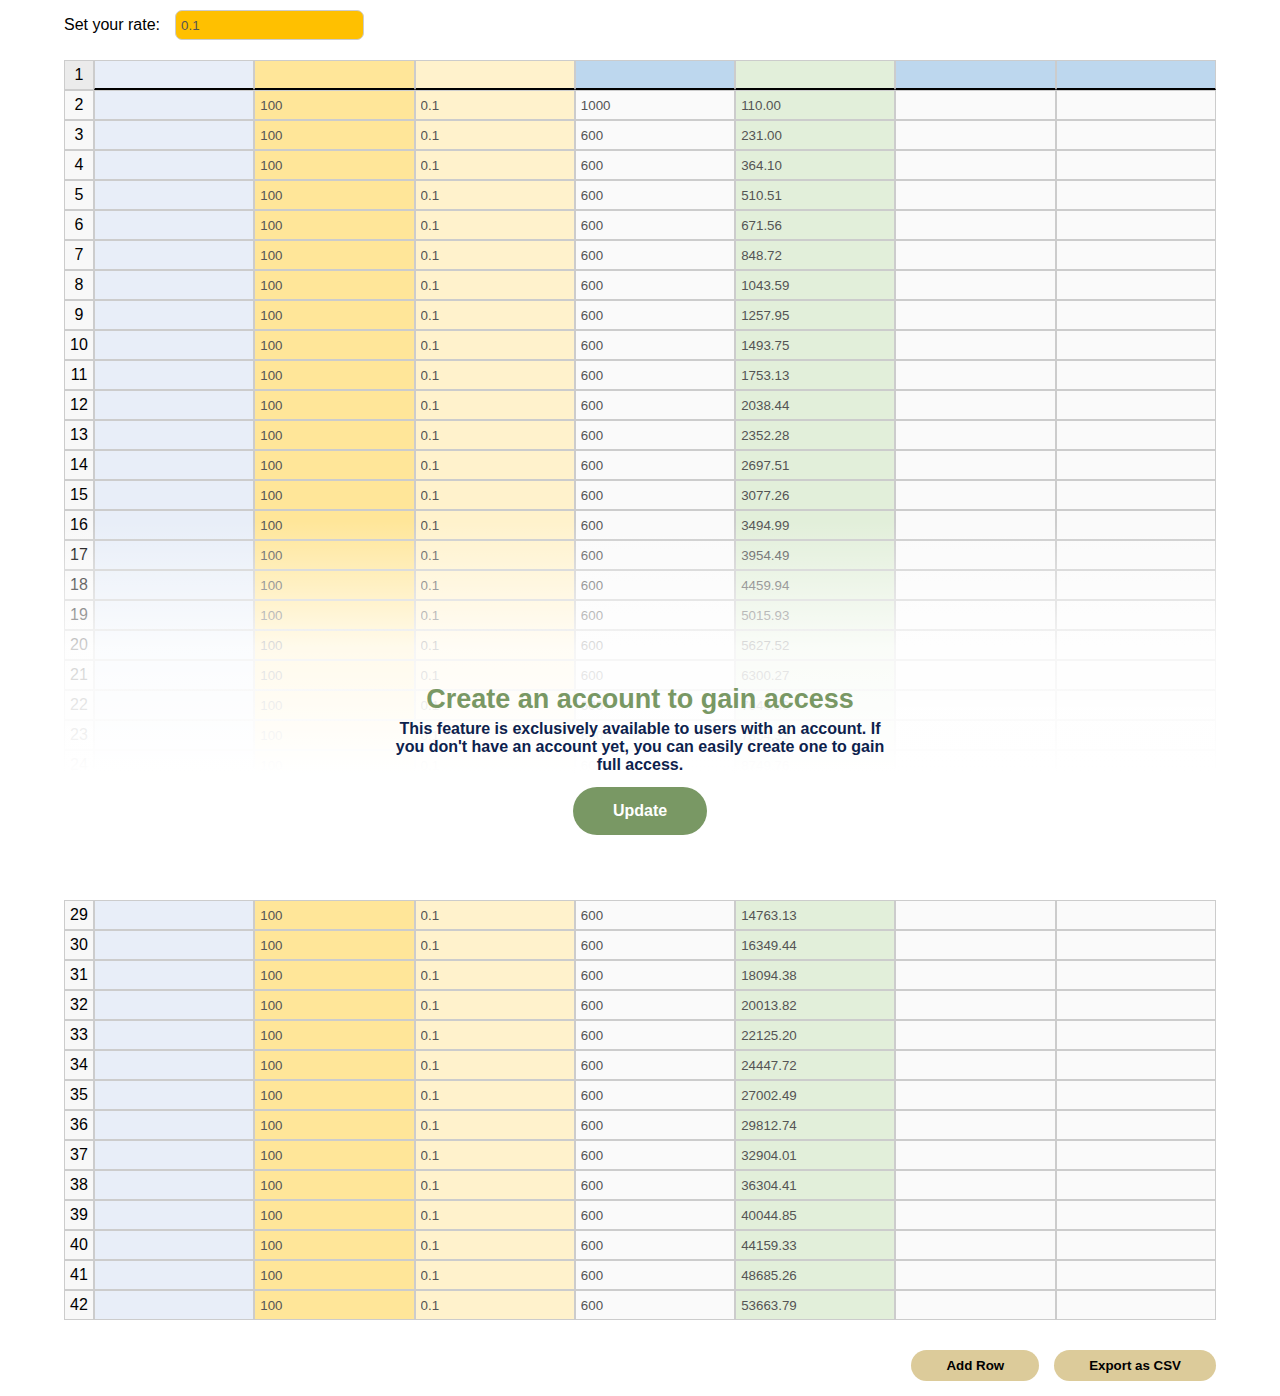
==== index.html @ 3dfc07f6 "changed input type to number" ====
<!DOCTYPE html>
<html lang="en">
<head>
 <meta charset="UTF-8">
 <meta name="viewport" content="width=device-width, initial-scale=1.0">
 <title>Spreadsheet Application</title>

 <meta name="description" content="Spreadsheet Application - a simple and convenient way to manage finances with interest calculations.">
 <meta name="keywords" content="Spreadsheet, Finance, Interest Calculation, Investment Management, Budgeting, Savings, Financial Planning">
 <meta name="twitter:image:alt" content="Spreadsheet Application preview with finance management features">
 <meta name="robots" content="index, follow">

  <meta property="og:title" content="Spreadsheet Application">
  <meta property="og:description" content="Manage your finances with an easy-to-use spreadsheet. Suitable for all needs!">
  <meta property="og:image" content="./img/01.png">
  <meta name="twitter:card" content="./img/01.png">
  <meta name="twitter:title" content="Spreadsheet Application">
  <meta name="twitter:description" content="Manage your finances with an easy-to-use spreadsheet. Suitable for all needs!">
  <meta name="twitter:image" content="./img/01.png">


 <link rel="stylesheet" href="./css/home.css">
 <link rel="stylesheet" href="./css/style.css">
 <link rel="stylesheet" href="./css/home-res.css">
</head>
<body>
<div class="cell-cont">
  <div class="container toolbar-cont">
    <h3 class="email"></h3>
    <div class="button_cont">
      <button onclick="signOut()" class="signOutButton">Sign Out</button>
    </div>
   </div>
   <div class="rate-input-container">
    <label for="customRate">Set your rate:</label>
    <input type="text" id="customRate" value="0.1" oninput="handleCustomRate()" class="cell" style="background-color: #FFC000;" />
  </div>
   <div class="container spreadsheet" id="spreadsheet-cont">
    <div id="spreadsheet" class="spreadsheet">
      <div class="row" id="row">
        <div class="row-number">1</div>
        <input type="number" id="A1" class="cell" oninput="updateCells()"  value="Year" disabled>
        <input type="number" id="D1" class="cell" oninput="updateCells()"  value="Yearly Contribution" disabled>
        <input type="number" id="E1" class="cell" oninput="updateCells()"  value="Rate" disabled>
        <input type="number" id="F1" class="cell" oninput="updateCells()"  value="Interest" disabled>
        <input type="number" id="G1" class="cell" oninput="updateCells()"  value="Totals" disabled>
        <input type="number" id="H1" class="cell" oninput="updateCells()">
        <input type="number" id="I1" class="cell" oninput="updateCells()">

      </div>
    </div>
   </div>
   <div class="container spreadsheet-btn">
    <button onclick="addRow()">Add Row</button>
    <button onclick="exportToCSV()">Export as CSV</button>
   </div>
</div>

<div class="notification">
  <h2>Create an account to gain access</h2>
  <h4>This feature is exclusively available to users with an account. If you don't have an account yet, you can easily create one to gain full access.</h4>
  <a href="./reg.html">Update</a>
</div>

<script src="./js/home.js"></script>
</body>
</html>
---- css/home.css ----
.container {
 display: flex;
 justify-content: space-between;
}

.spreadsheet {
 display: flex;
 flex-direction: column;
 margin-top: 5px;
}
.button_cont a  {
 padding: 8px 21px;
 border-radius: 15px;
 border: 2px solid #6192bb;
 background-color: #bedbf2;
 display: block;
 margin: auto;
 text-decoration: none;
}
.row-number {
 justify-content: center;
 display: flex;
 align-items: center;
 border: 1px solid #cccccc;
 background-color: #cccccc24;
}
h3.email {
 display: flex;
 align-items: center;
}
.row:first-child {
 background-color: #f0f0f0;
}
.spreadsheet, #spreadsheet-cont {
 padding-top: 0;
}
#A1, #D1, #E1, #F1, #G1, #H1, #I1, #J1 {
 background-color: #e8eef8;
 border-bottom: 2px solid black;
}
#D1 {
 background-color: #ffe699;
}
#E1 {
 background-color: #fff2cc;
}
#F1 {
 background-color: #BDD7EE;
}
#G1 {
 background-color: #e2efda;
}
#H1, #I1, #J1 {
 background-color: #BDD7EE;
}
#J2 {
 border: none;
}
.header-cell {
 text-align: center;
 padding: 5px 0;
}
.row {
 width: 100%;
 display: grid;
 grid-template-columns: 30px repeat(7, minmax(100px, 1fr)); 
 gap: 10px; 
 margin-bottom: 0px;
 grid-gap: 0px
}
.row input {
 border-radius: 0;
 border: 1px solid #cccccc;
}
.cell {
 height: 30px;
 padding: 5px;
 border: 1px solid #ccc;
 border-radius: 5px;
}
.highlight {
 border: 2px solid blue;
}

.cell:hover {
 cursor: pointer; 
}
.rate-input-container {
 justify-content: flex-start;
 align-items: center;
 padding: 10px 0 15px 0;
 width: 90%;
 margin: auto;
 display: flex;
}
.rate-input-container input {
 margin-left: 15px;
 border-radius: 7px;
}

.notification {
 position: absolute;
 bottom: 0;
 left: 0;
 right: 0;
 text-align: center;
 background: linear-gradient(360deg, #ffffff, #ffffff, #ffffffcf, transparent);
 padding: 163px 40px 65px 40px;
}

.notification h2 {
 font-weight: 900;
 font-size: 27px;
 margin-bottom: 5px;
}
.notification h4 {
 width: 41%;
 margin: auto;
 color: #0d224d;
 padding-bottom: 13px;
}

.notification a {
 display: block;
 padding: 15px 40px;
 background-color: #799864;
 width: fit-content;
 margin: auto;
 border-radius: 38px;
}
.notification a {
 text-decoration: none;
 font-weight: 800;
 color: white;
}
.toolbar-cont button {
 margin: 0;
}
.button_cont {
 display: flex;
}
.spreadsheet-btn {
 display: flex;
 justify-content: flex-end;
 padding-bottom: 20px;
}
.spreadsheet-btn button {
 width: 18%;
 margin: .0;
}
.spreadsheet-btn button:nth-child(1){
 margin-right: 15px;
}
.spreadsheet-btn button {
 width: auto;
 padding: 8px 35px;
 background-color: #dccb9a;
}
.spreadsheet-btn button:hover {
 background-color: #d3b765;
}
.signOutButton {
 width: auto;
 background-color: #904e4e;
 color: white;
 padding: 8px 35px;
}
.button_cont button:nth-child(2){
 margin-left: 15px;
}
.cell-cont button {
 width: auto;
}
---- css/style.css ----
* {
 margin: 0;
 padding: 0;
 box-sizing: border-box;
 font-family: sans-serif;
}
h1, h2, h3, h4, h5, h6 {
 color: #799864;
}
button {
 padding: 8px 21px;
 border-radius: 15px;
 border: 2px solid #6192bb;
 background-color: #bedbf2;
 display: block;
 margin: auto;
 cursor: pointer;
} 
button {
 padding: 8px 21px;
 border-radius: 71px;
 background-color: #a1e871;
 display: block;
 margin: auto;
 cursor: pointer;
 width: 100%;
 border: none;
 font-weight: 700;
 margin-bottom: 15px;
 transition: all 0.2s ease-in;
}
button:hover {
 background-color: #67c02b;
}

.container {
 width: 90%;
 margin: auto;
 padding: 15px 0;
}
input {
 height: 30px;
 padding: 5px;
 border: 1px solid #ccc;
 border-radius: 5px;
}
---- css/home-res.css ----
@media only screen and (max-width: 1040px){
  .row {
    grid-template-columns: 30px 100px 140px repeat(7, minmax(99px, 1fr));
  }
  .spreadsheet {
    overflow-x: scroll;
  }
}
@media only screen and (max-width: 500px){
  h3.email {
    font-size: 14px;
  }
  .cell-cont button {
    font-size: 11px;
    padding: 5px 21px;
  }
  .rate-input-container {
    font-size: 15px;
  }
  .rate-input-container input {
    width: 75px;
  }
}
@media only screen and (max-width: 900px){
  .notification h2 {
    font-size: 23px;
  }
  .notification h4 {
    width: 60%;
  }
  .notification a {
    font-weight: 600;
    padding: 7px 20px;
  }
}
@media only screen and (max-width: 700px){
  .notification h4 {
    width: 90%;
    font-size: 15px;
}
  .notification h2 {
    font-size: 22px;
}
}
@media only screen and (max-width: 550px){
  .notification h2 {
    font-size: 18px;
    margin-bottom: 0px;
}
.notification h4 {
  width: 100%;
  font-size: 14.5px;
}
}
@media only screen and (max-width: 425px){
  .notification h2 {
    font-size: 15px;
    margin-bottom: 0px;
}
}
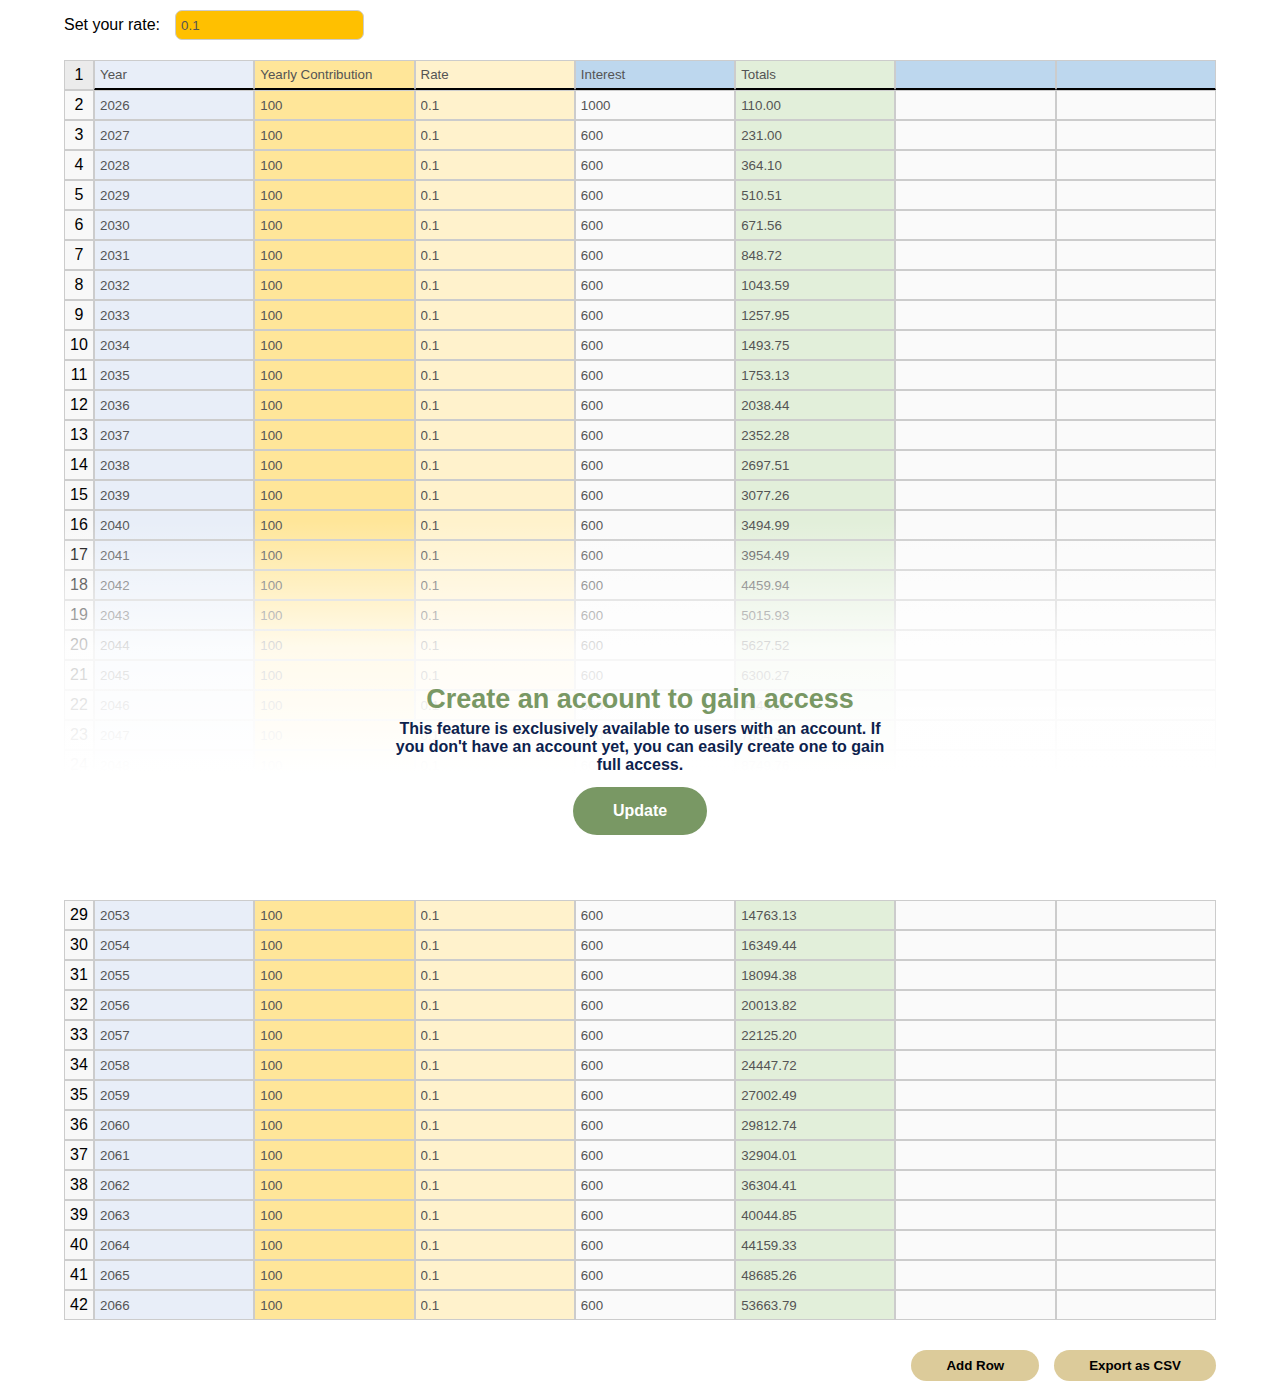
==== commit bf643b98: "solved problem of type number & text" ====
--- a/index.html
+++ b/index.html
@@ -39,13 +39,13 @@
     <div id="spreadsheet" class="spreadsheet">
       <div class="row" id="row">
         <div class="row-number">1</div>
-        <input type="number" id="A1" class="cell" oninput="updateCells()"  value="Year" disabled>
-        <input type="number" id="D1" class="cell" oninput="updateCells()"  value="Yearly Contribution" disabled>
-        <input type="number" id="E1" class="cell" oninput="updateCells()"  value="Rate" disabled>
-        <input type="number" id="F1" class="cell" oninput="updateCells()"  value="Interest" disabled>
-        <input type="number" id="G1" class="cell" oninput="updateCells()"  value="Totals" disabled>
-        <input type="number" id="H1" class="cell" oninput="updateCells()">
-        <input type="number" id="I1" class="cell" oninput="updateCells()">
+        <input type="text" id="A1" class="cell" oninput="updateCells()"  value="Year" disabled>
+        <input type="text" id="D1" class="cell" oninput="updateCells()"  value="Yearly Contribution" disabled>
+        <input type="text" id="E1" class="cell" oninput="updateCells()"  value="Rate" disabled>
+        <input type="text" id="F1" class="cell" oninput="updateCells()"  value="Interest" disabled>
+        <input type="text" id="G1" class="cell" oninput="updateCells()"  value="Totals" disabled>
+        <input type="text" id="H1" class="cell" oninput="updateCells()">
+        <input type="text" id="I1" class="cell" oninput="updateCells()">
 
       </div>
     </div>
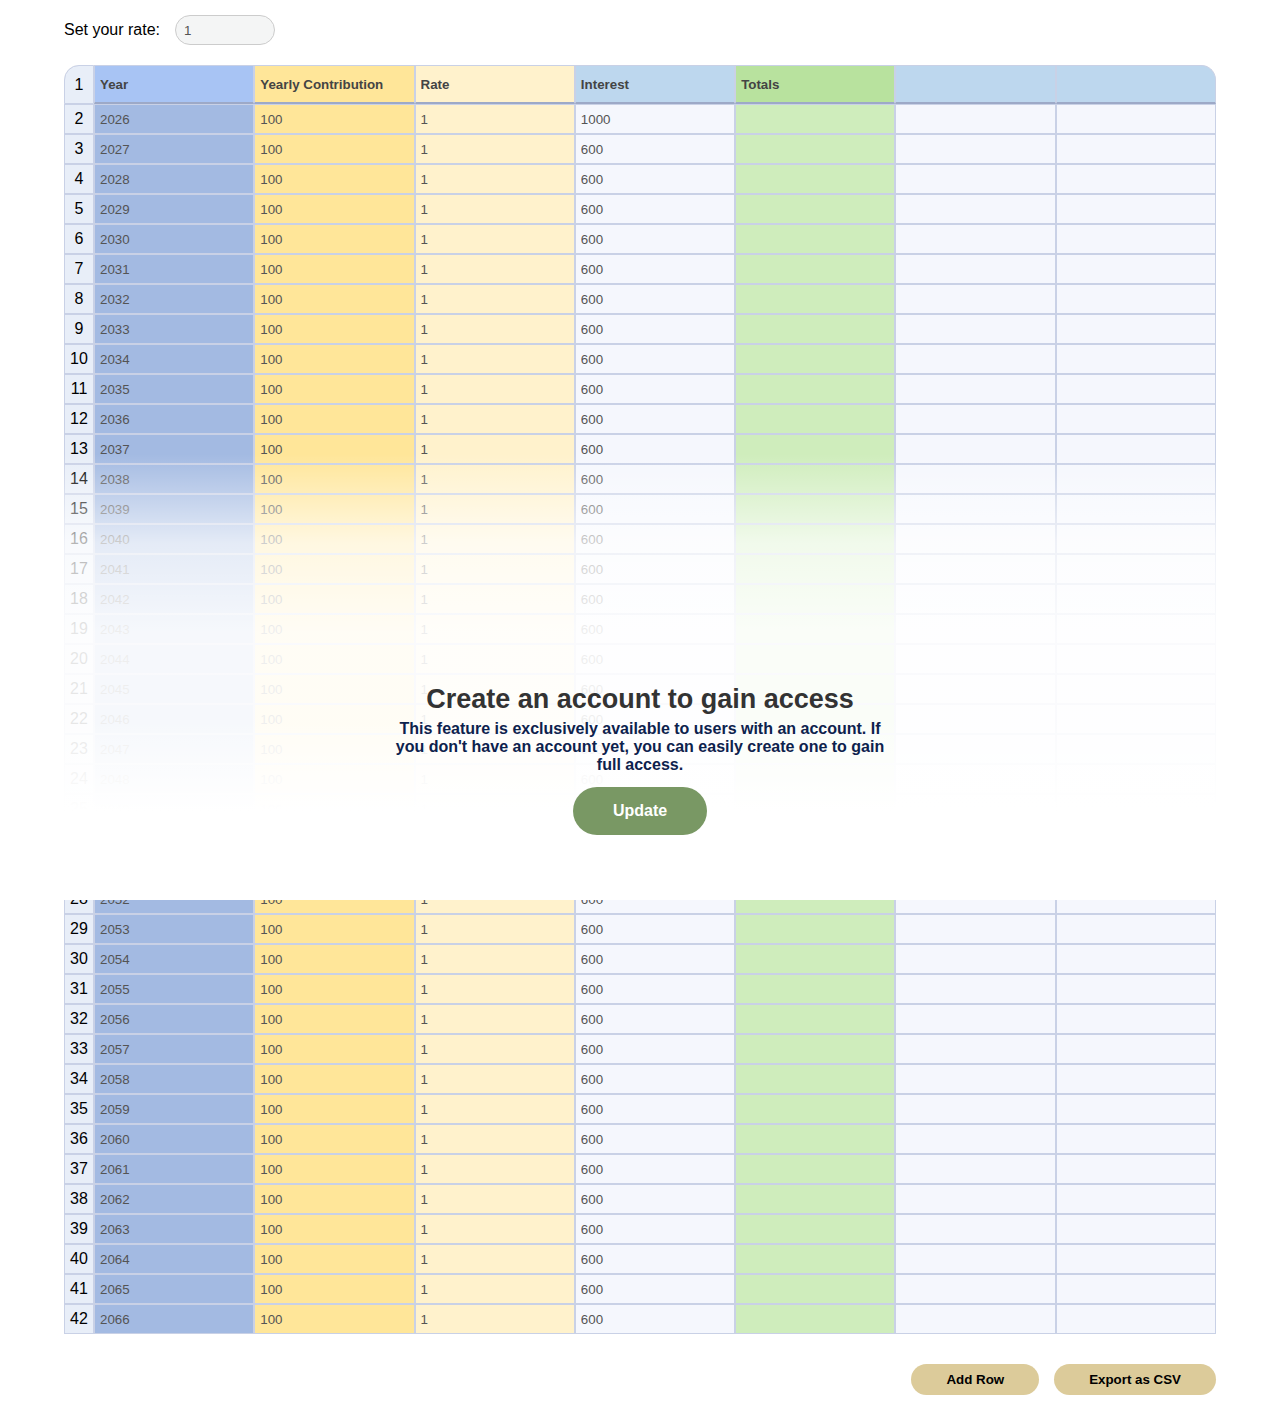
==== commit 8e3b7fb0: "ADD: Phase up of Home page / REMOVE: uneuseful logs from the console" ====
--- a/index.html
+++ b/index.html
@@ -26,14 +26,19 @@
 <body>
 <div class="cell-cont">
   <div class="container toolbar-cont">
+    <div class="user_cont">
+      <div class="user-img_cont">
+        <img src="./img/user1.png" alt="">
+      </div>
     <h3 class="email"></h3>
+    </div>
     <div class="button_cont">
       <button onclick="signOut()" class="signOutButton">Sign Out</button>
     </div>
    </div>
    <div class="rate-input-container">
     <label for="customRate">Set your rate:</label>
-    <input type="text" id="customRate" value="0.1" oninput="handleCustomRate()" class="cell" style="background-color: #FFC000;" />
+    <input type="text" id="customRate" value="1" oninput="handleCustomRate()" class="cell" style="background-color: #F4F5F5;" />
   </div>
    <div class="container spreadsheet" id="spreadsheet-cont">
     <div id="spreadsheet" class="spreadsheet">
--- a/css/home.css
+++ b/css/home.css
@@ -2,7 +2,9 @@
  display: flex;
  justify-content: space-between;
 }
-
+input {
+ background-color: #f5f7fd;
+}
 .spreadsheet {
  display: flex;
  flex-direction: column;
@@ -21,8 +23,8 @@
  justify-content: center;
  display: flex;
  align-items: center;
- border: 1px solid #cccccc;
- background-color: #cccccc24;
+ border: 1px solid #c9d1e6;
+ background-color: #e8eef8;
 }
 h3.email {
  display: flex;
@@ -30,13 +32,29 @@
 }
 .row:first-child {
  background-color: #f0f0f0;
+ border-top-left-radius: 15px;
+ border-top-right-radius: 15px;
+}
+.row:nth-child(1) .row-number{
+ border-top-left-radius: 15px;
+}
+.row:nth-child(1) input:nth-last-child(), #I1 {
+ border-top-right-radius: 15px;
+}
+input#I1 {
+ border-top-right-radius: 15px;
+}
+.row:nth-child(1) input {
+ font-weight: 600;
+ padding: 18px 5px;
+ color: #444444;
 }
 .spreadsheet, #spreadsheet-cont {
  padding-top: 0;
 }
 #A1, #D1, #E1, #F1, #G1, #H1, #I1, #J1 {
- background-color: #e8eef8;
- border-bottom: 2px solid black;
+ background-color: #a8c4f4;
+ border-bottom: 2px solid #9da9c7;
 }
 #D1 {
  background-color: #ffe699;
@@ -48,7 +66,7 @@
  background-color: #BDD7EE;
 }
 #G1 {
- background-color: #e2efda;
+ background-color: #b8e29e;
 }
 #H1, #I1, #J1 {
  background-color: #BDD7EE;
@@ -70,7 +88,7 @@
 }
 .row input {
  border-radius: 0;
- border: 1px solid #cccccc;
+ border: 1px solid #c9d1e6;
 }
 .cell {
  height: 30px;
@@ -88,14 +106,16 @@
 .rate-input-container {
  justify-content: flex-start;
  align-items: center;
- padding: 10px 0 15px 0;
+ padding: 15px 0 15px 0;
  width: 90%;
  margin: auto;
  display: flex;
 }
 .rate-input-container input {
  margin-left: 15px;
- border-radius: 7px;
+ border-radius: 15px;
+ padding-left: 8px;
+ width: 100px;
 }
 
 .notification {
@@ -104,8 +124,10 @@
  left: 0;
  right: 0;
  text-align: center;
- background: linear-gradient(360deg, #ffffff, #ffffff, #ffffffcf, transparent);
- padding: 163px 40px 65px 40px;
+ /* background: linear-gradient(360deg, #ffffff, #ffffff, #ffffffcf, transparent); */
+ background:  linear-gradient(360deg, #ffffff, #ffffff, #ffffffe6, #ffffffe6, #ffffffb5, transparent);
+ /* padding: 163px 40px 65px 40px; */
+ padding: 230px 40px 65px 40px;
 }
 
 .notification h2 {
@@ -161,13 +183,41 @@
 }
 .signOutButton {
  width: auto;
- background-color: #904e4e;
+ background-color: #A52A2A ;
  color: white;
  padding: 8px 35px;
 }
+.signOutButton:hover {
+ background-color: #d53d3d;
+}
 .button_cont button:nth-child(2){
  margin-left: 15px;
 }
 .cell-cont button {
  width: auto;
+}
+
+
+
+
+
+
+
+.user_cont {
+ display: flex;
+ text-align: center;
+}
+.user-img_cont {
+ display: flex;
+ justify-content: center;
+ justify-items: center;
+ margin-right: 7px;
+}
+.user-img_cont  img {
+ display: block;
+ height: 23px;
+ margin: auto;
+}
+.container.toolbar-cont {
+ padding-bottom: 0;
 }--- a/css/style.css
+++ b/css/style.css
@@ -5,7 +5,7 @@
  font-family: sans-serif;
 }
 h1, h2, h3, h4, h5, h6 {
- color: #799864;
+ color: #333333;
 }
 button {
  padding: 8px 21px;
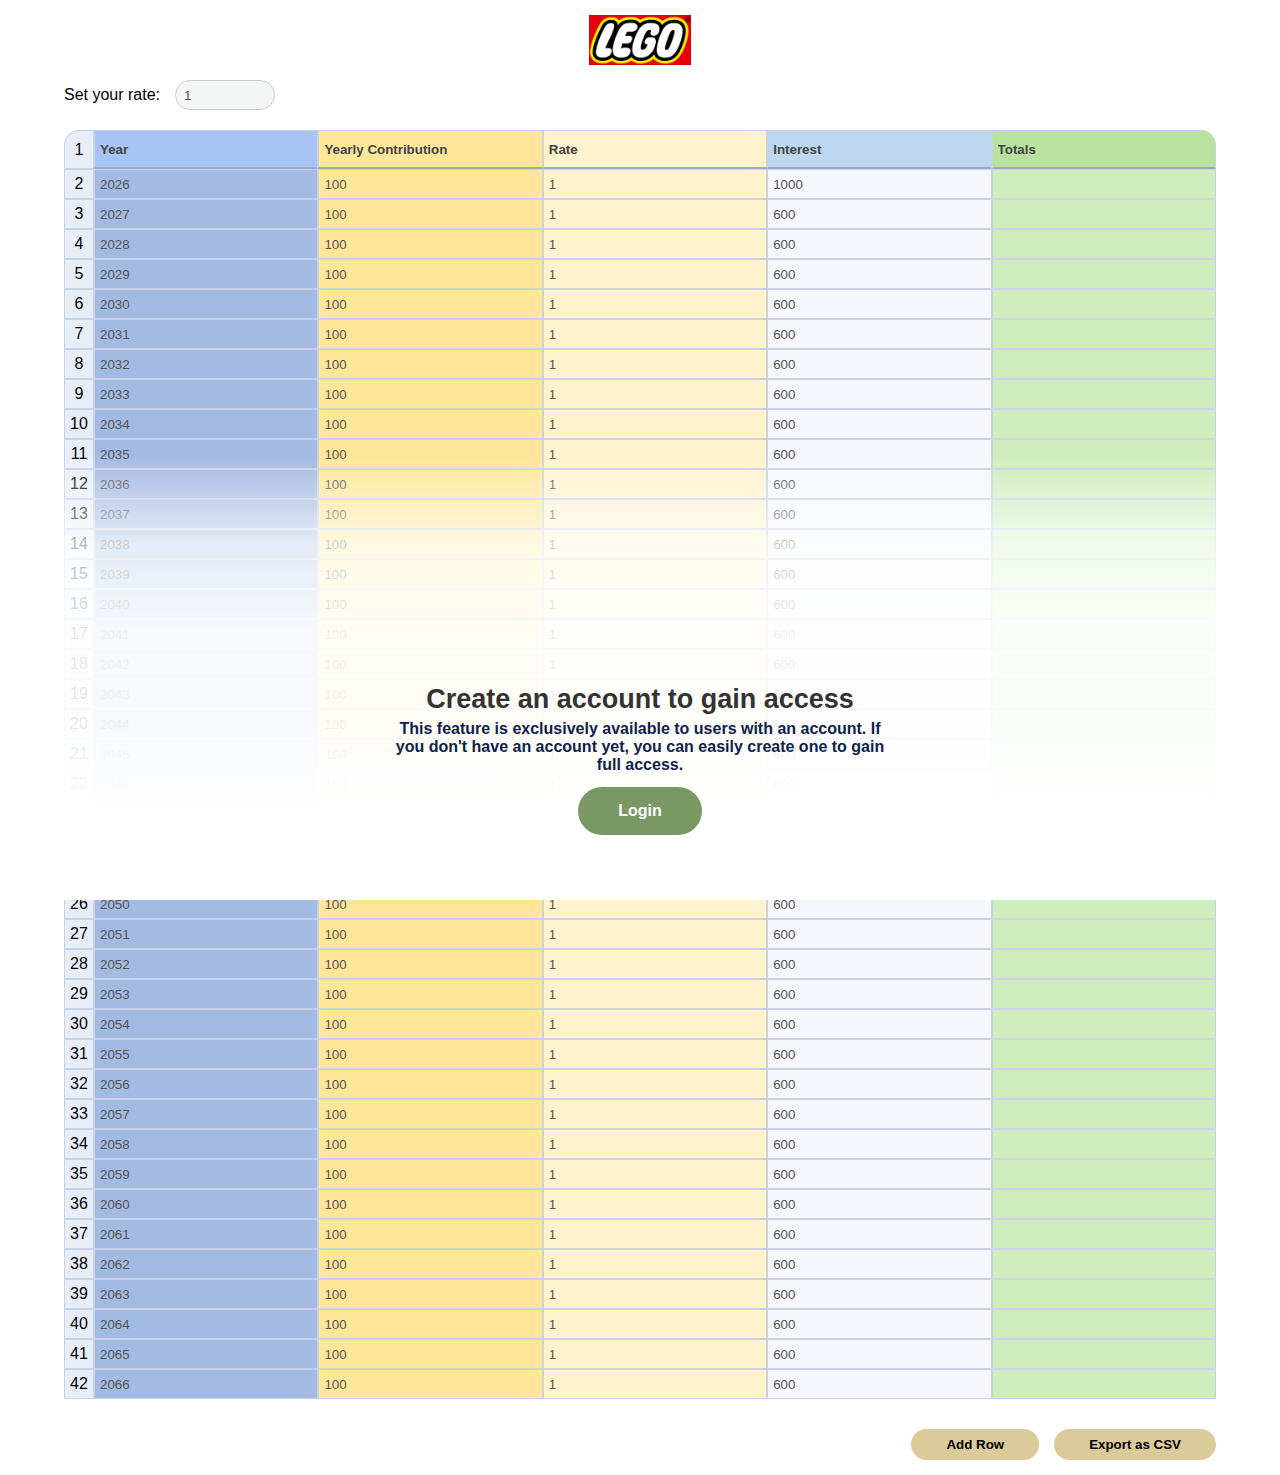
==== commit 011b5c89: "REVISIONS: 1.Dont need to show popup on login, 2. Only row 2 of Year column should be editable. Righ" ====
--- a/index.html
+++ b/index.html
@@ -24,6 +24,10 @@
  <link rel="stylesheet" href="./css/home-res.css">
 </head>
 <body>
+  <header class="site-header">
+    <img src="./img/logo.png" alt="Site Logo">
+</header>
+
 <div class="cell-cont">
   <div class="container toolbar-cont">
     <div class="user_cont">
@@ -49,8 +53,7 @@
         <input type="text" id="E1" class="cell" oninput="updateCells()"  value="Rate" disabled>
         <input type="text" id="F1" class="cell" oninput="updateCells()"  value="Interest" disabled>
         <input type="text" id="G1" class="cell" oninput="updateCells()"  value="Totals" disabled>
-        <input type="text" id="H1" class="cell" oninput="updateCells()">
-        <input type="text" id="I1" class="cell" oninput="updateCells()">
+
 
       </div>
     </div>
@@ -64,9 +67,9 @@
 <div class="notification">
   <h2>Create an account to gain access</h2>
   <h4>This feature is exclusively available to users with an account. If you don't have an account yet, you can easily create one to gain full access.</h4>
-  <a href="./reg.html">Update</a>
+  <a href="./reg.html">Login</a>
 </div>
 
-<script src="./js/home.js"></script>
+<script  src="./js/home.js"></script>
 </body>
 </html>--- a/css/home.css
+++ b/css/home.css
@@ -38,7 +38,10 @@
 .row:nth-child(1) .row-number{
  border-top-left-radius: 15px;
 }
-.row:nth-child(1) input:nth-last-child(), #I1 {
+.row:nth-child(1) input:nth-last-child(), #I1, #G1 {
+ border-top-right-radius: 15px;
+}
+#G1 {
  border-top-right-radius: 15px;
 }
 input#I1 {
@@ -81,7 +84,7 @@
 .row {
  width: 100%;
  display: grid;
- grid-template-columns: 30px repeat(7, minmax(100px, 1fr)); 
+ grid-template-columns: 30px repeat(5, minmax(100px, 1fr)); 
  gap: 10px; 
  margin-bottom: 0px;
  grid-gap: 0px
--- a/css/style.css
+++ b/css/style.css
@@ -44,6 +44,16 @@
  border: 1px solid #ccc;
  border-radius: 5px;
 }
+.site-header img {
+ max-height: 50px;
+ display: block;
+ margin: auto;
+}
+.site-header {
+ width: 90%;
+ margin: auto;
+ padding-top: 15px;
+}
 
 
 
@@ -53,4 +63,3 @@
 
 
 
-
--- a/css/home-res.css
+++ b/css/home-res.css
@@ -1,8 +1,5 @@
 
 @media only screen and (max-width: 1040px){
-  .row {
-    grid-template-columns: 30px 100px 140px repeat(7, minmax(99px, 1fr));
-  }
   .spreadsheet {
     overflow-x: scroll;
   }
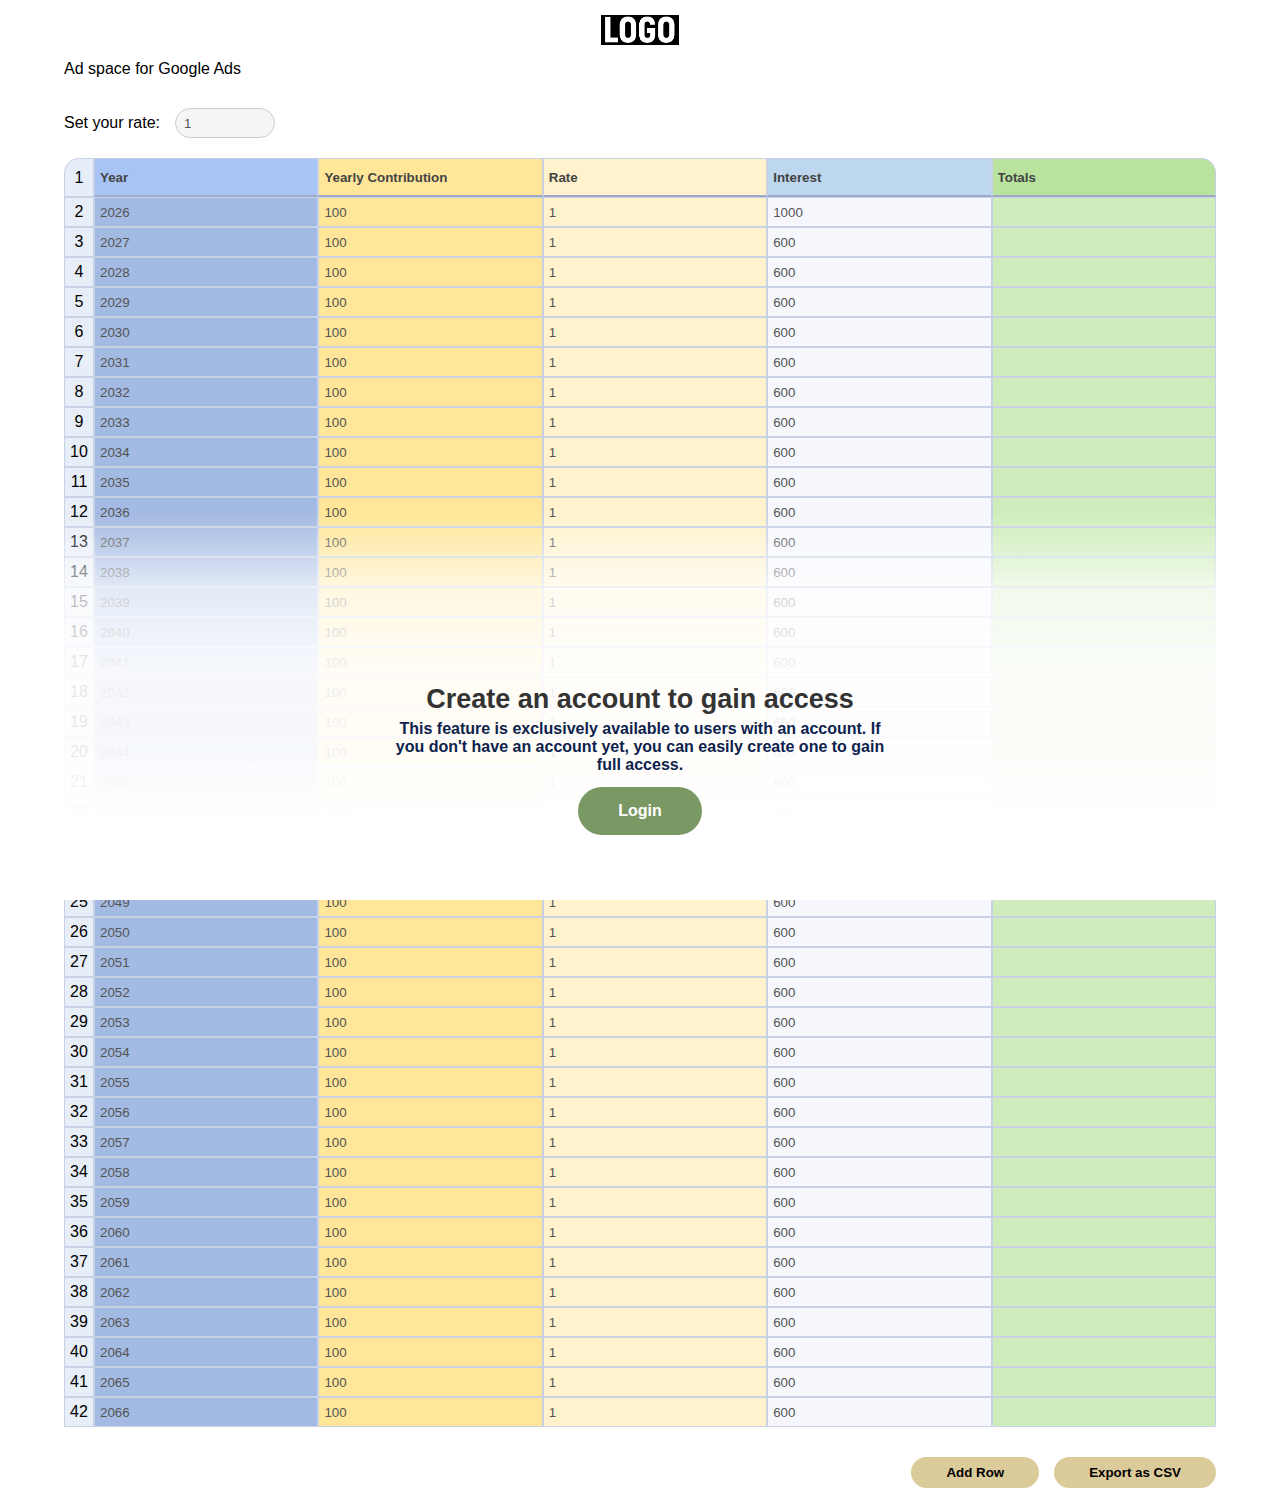
==== commit a8148ec1: "ADDED: Interest column functionality" ====
--- a/index.html
+++ b/index.html
@@ -27,7 +27,6 @@
   <header class="site-header">
     <img src="./img/logo.png" alt="Site Logo">
 </header>
-
 <div class="cell-cont">
   <div class="container toolbar-cont">
     <div class="user_cont">
@@ -40,6 +39,11 @@
       <button onclick="signOut()" class="signOutButton">Sign Out</button>
     </div>
    </div>
+   <div class="container">
+    <div class="ad-space-bottom">
+      <p>Ad space for Google Ads </p>
+    </div>
+  </div>
    <div class="rate-input-container">
     <label for="customRate">Set your rate:</label>
     <input type="text" id="customRate" value="1" oninput="handleCustomRate()" class="cell" style="background-color: #F4F5F5;" />
--- a/css/home.css
+++ b/css/home.css
@@ -127,10 +127,8 @@
  left: 0;
  right: 0;
  text-align: center;
- /* background: linear-gradient(360deg, #ffffff, #ffffff, #ffffffcf, transparent); */
  background:  linear-gradient(360deg, #ffffff, #ffffff, #ffffffe6, #ffffffe6, #ffffffb5, transparent);
- /* padding: 163px 40px 65px 40px; */
- padding: 230px 40px 65px 40px;
+ padding: 19vh 40px 65px 40px;
 }
 
 .notification h2 {
--- a/css/style.css
+++ b/css/style.css
@@ -45,7 +45,7 @@
  border-radius: 5px;
 }
 .site-header img {
- max-height: 50px;
+ max-height: 30px;
  display: block;
  margin: auto;
 }
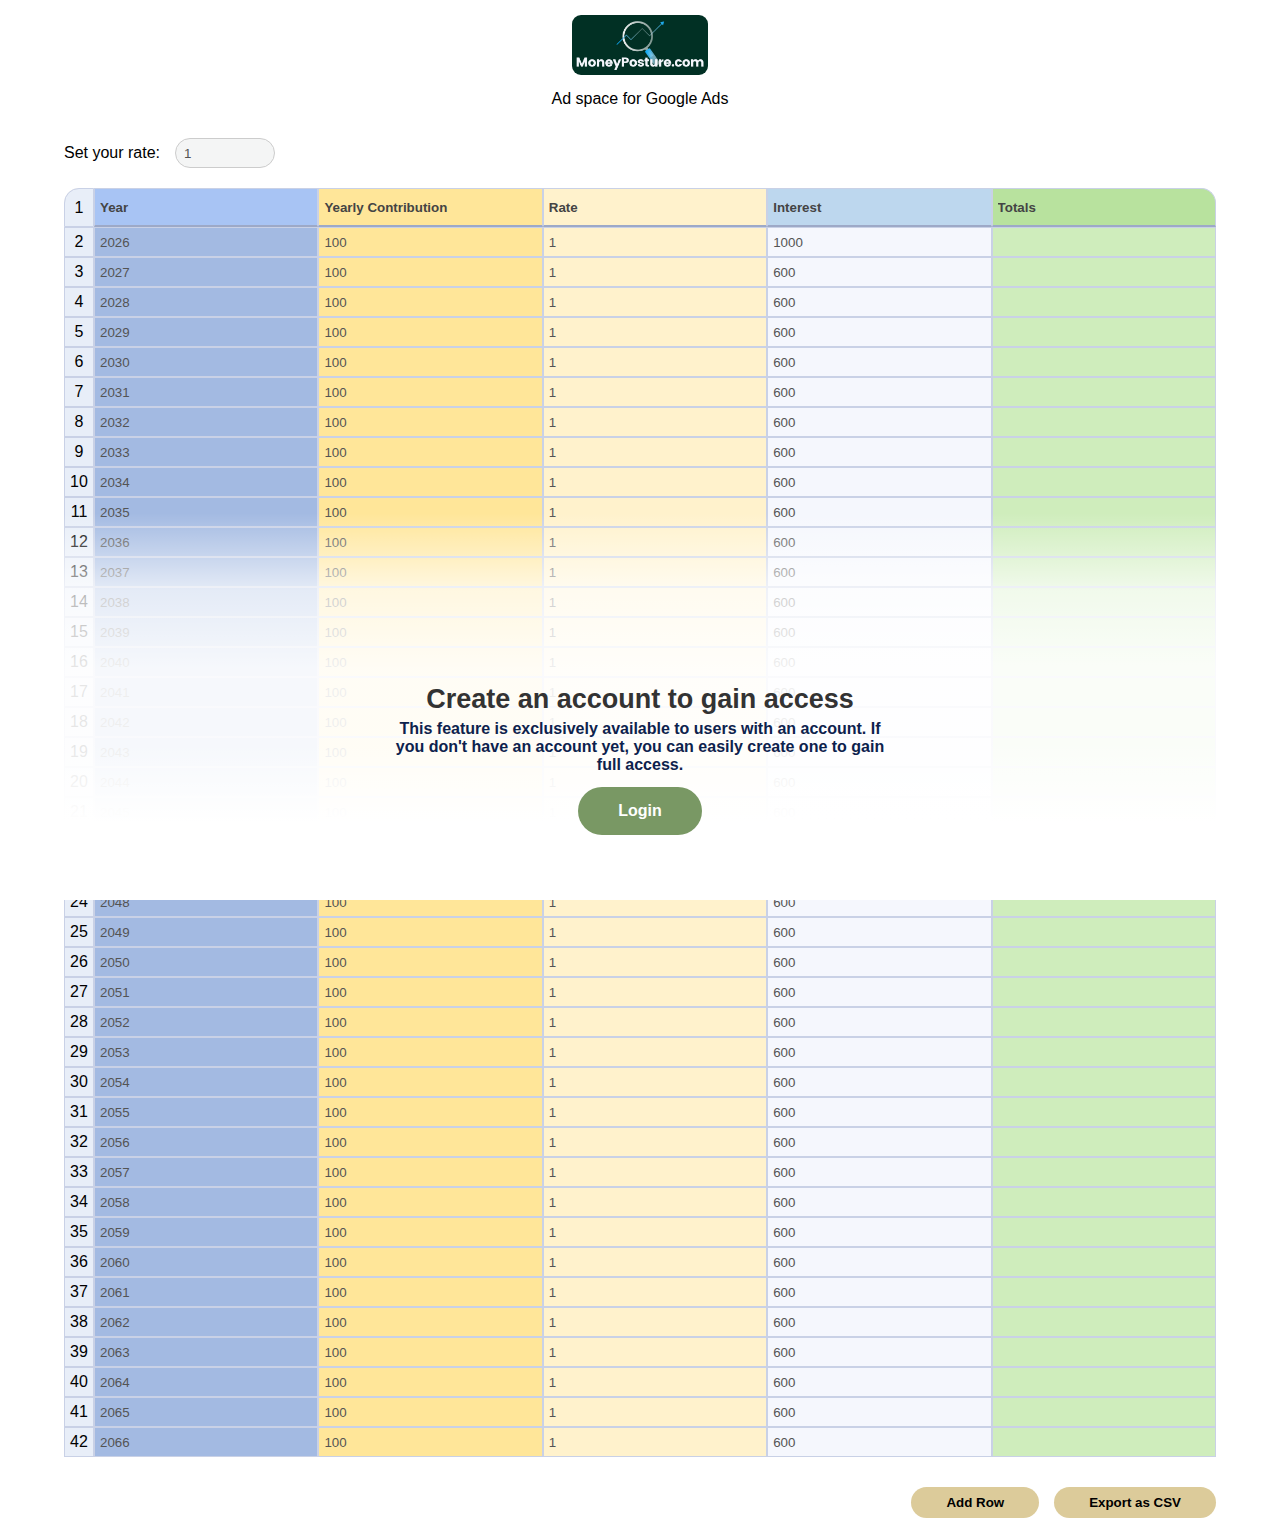
==== commit 6d19fa6c: "changed logo, ads space" ====
--- a/index.html
+++ b/index.html
@@ -27,6 +27,11 @@
   <header class="site-header">
     <img src="./img/logo.png" alt="Site Logo">
 </header>
+<div class="container">
+  <div class="ad-space-bottom">
+    <p>Ad space for Google Ads </p>
+  </div>
+</div>
 <div class="cell-cont">
   <div class="container toolbar-cont">
     <div class="user_cont">
@@ -39,11 +44,7 @@
       <button onclick="signOut()" class="signOutButton">Sign Out</button>
     </div>
    </div>
-   <div class="container">
-    <div class="ad-space-bottom">
-      <p>Ad space for Google Ads </p>
-    </div>
-  </div>
+
    <div class="rate-input-container">
     <label for="customRate">Set your rate:</label>
     <input type="text" id="customRate" value="1" oninput="handleCustomRate()" class="cell" style="background-color: #F4F5F5;" />
--- a/css/home.css
+++ b/css/home.css
@@ -221,4 +221,7 @@
 }
 .container.toolbar-cont {
  padding-bottom: 0;
+}
+.ad-space-bottom {
+ margin: auto;
 }--- a/css/style.css
+++ b/css/style.css
@@ -45,9 +45,10 @@
  border-radius: 5px;
 }
 .site-header img {
- max-height: 30px;
+ max-height: 60px;
  display: block;
  margin: auto;
+ border-radius: 9px;
 }
 .site-header {
  width: 90%;
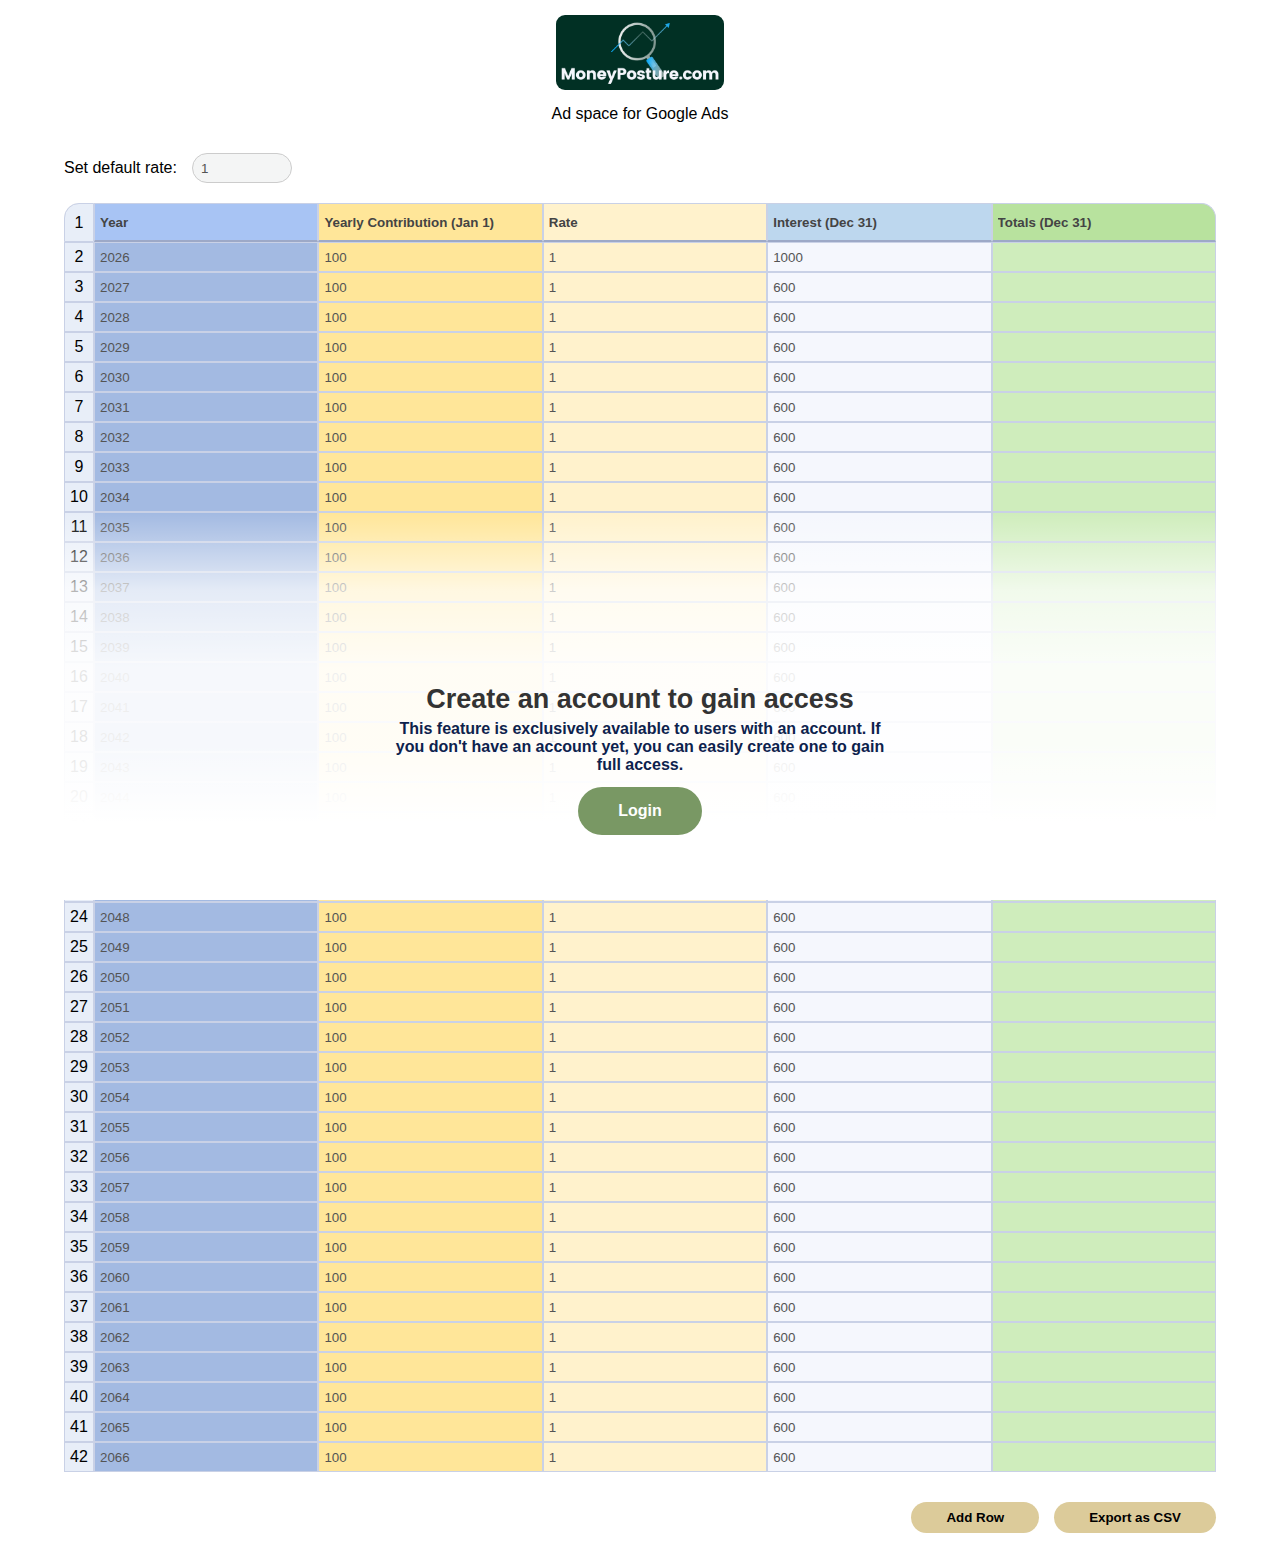
==== commit 6f5c07e0: "RESVISIONS: 1. Remove popups from forget pwd and register - basically everywhere. 2. Remove complex " ====
--- a/index.html
+++ b/index.html
@@ -22,16 +22,21 @@
  <link rel="stylesheet" href="./css/home.css">
  <link rel="stylesheet" href="./css/style.css">
  <link rel="stylesheet" href="./css/home-res.css">
+
+ <script async src="https://pagead2.googlesyndication.com/pagead/js/adsbygoogle.js?client=ca-pub-5564367862023665" 
+    crossorigin="anonymous"></script>
 </head>
 <body>
   <header class="site-header">
     <img src="./img/logo.png" alt="Site Logo">
 </header>
+
 <div class="container">
   <div class="ad-space-bottom">
     <p>Ad space for Google Ads </p>
   </div>
 </div>
+
 <div class="cell-cont">
   <div class="container toolbar-cont">
     <div class="user_cont">
@@ -46,18 +51,18 @@
    </div>
 
    <div class="rate-input-container">
-    <label for="customRate">Set your rate:</label>
-    <input type="text" id="customRate" value="1" oninput="handleCustomRate()" class="cell" style="background-color: #F4F5F5;" />
+    <label for="customRate">Set default rate:</label>
+    <input type="number" id="customRate" value="1" oninput="handleCustomRate()" class="cell" style="background-color: #F4F5F5;" />
   </div>
    <div class="container spreadsheet" id="spreadsheet-cont">
     <div id="spreadsheet" class="spreadsheet">
       <div class="row" id="row">
         <div class="row-number">1</div>
         <input type="text" id="A1" class="cell" oninput="updateCells()"  value="Year" disabled>
-        <input type="text" id="D1" class="cell" oninput="updateCells()"  value="Yearly Contribution" disabled>
+        <input type="text" id="D1" class="cell" oninput="updateCells()"  value="Yearly Contribution (Jan 1)" disabled>
         <input type="text" id="E1" class="cell" oninput="updateCells()"  value="Rate" disabled>
-        <input type="text" id="F1" class="cell" oninput="updateCells()"  value="Interest" disabled>
-        <input type="text" id="G1" class="cell" oninput="updateCells()"  value="Totals" disabled>
+        <input type="text" id="F1" class="cell" oninput="updateCells()"  value="Interest (Dec 31)" disabled>
+        <input type="text" id="G1" class="cell" oninput="updateCells()"  value="Totals (Dec 31)" disabled>
 
 
       </div>
--- a/css/style.css
+++ b/css/style.css
@@ -45,7 +45,7 @@
  border-radius: 5px;
 }
 .site-header img {
- max-height: 60px;
+ max-height: 75px;
  display: block;
  margin: auto;
  border-radius: 9px;
